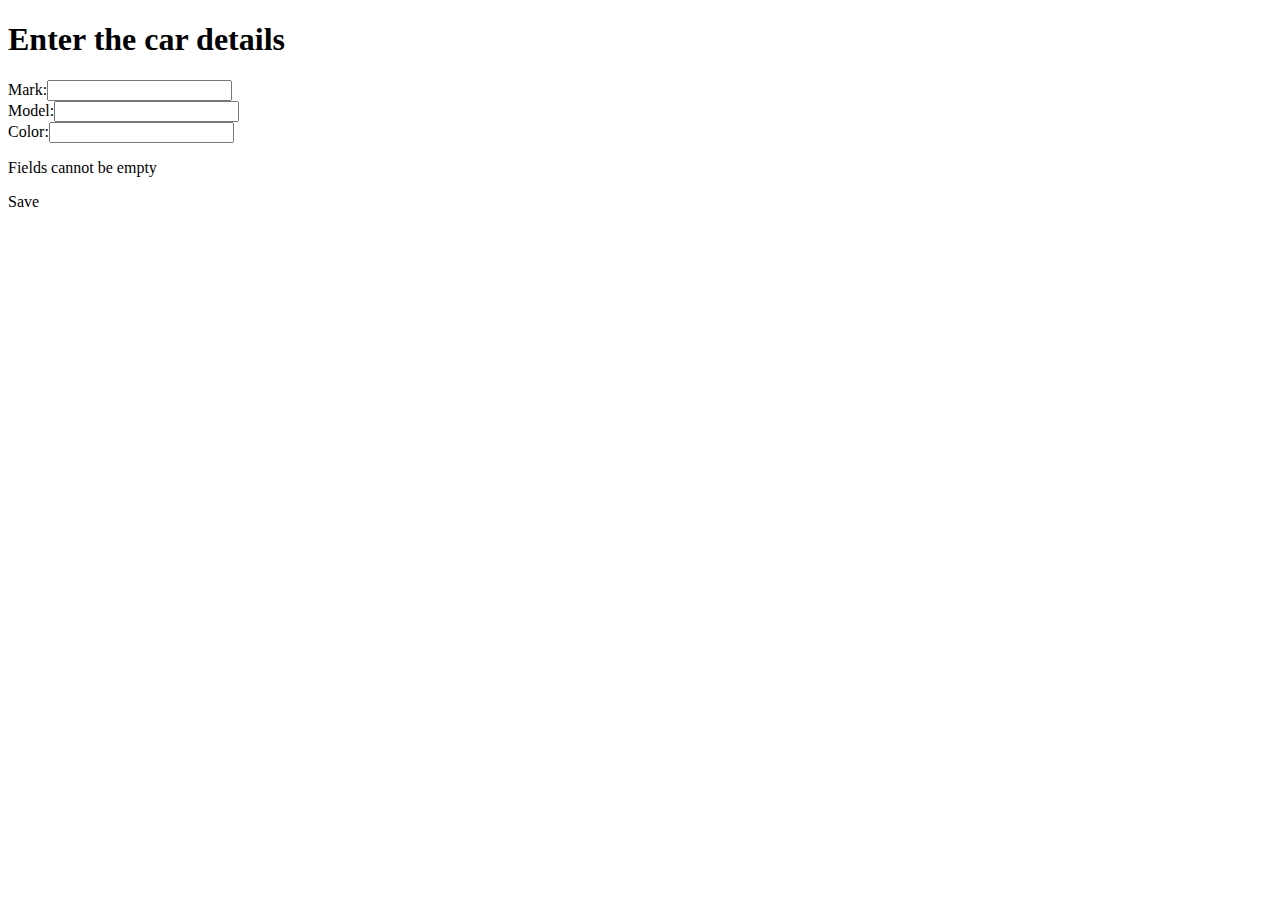
==== src/main/resources/templates/car-form.html @ 69b91398 "Initial commit" ====
<!DOCTYPE html>
<html lang="en" xmlns:th="http://www.thymeleaf.org">
<head>
    <meta charset="UTF-8"/>
    <title>Car Management System</title>

    <link rel="icon" th:href="@{/img/favicon.ico}"/>
    <link th:href="@{/fonts/css/fontawesome.css}" rel="stylesheet"/>
    <link th:href="@{/fonts/css/solid.css}" rel="stylesheet"/>
    <link rel="stylesheet" th:href="@{/css/style.css}"/>
</head>
<body>

<div class="outer-panel">
    <div class="inner-panel shadow">
        <h1>Enter the car details</h1>


        <div class="edit-fields">
            <form th:action="@{/cars/{id}/save(id=${car.getCarId()})}" th:object="${car}" method="post">
                <div class="field"><label class="name" for="mark">Mark:</label><input id="mark" th:field="*{mark}"/>
                </div>
                <div class="field"><label class="name" for="model">Model:</label><input id="model" th:field="*{model}"/>
                </div>
                <div class="field"><label class="name" for="color">Color:</label><input id="color" th:field="*{color}"/>
                </div>
                <div class="submit-info hide"><p>Fields cannot be empty</p></div>
                <div class="buttons">

                    <div class="btn return-to-cars-btn" th:onclick="'javascript:goTo(\'/cars\');'">
                        <i class="fas fa-arrow-left"></i>
                    </div>

                    <div class="btn return-to-cars-btn submit-btn">
                        <p>Save</p>
                    </div>

                </div>
            </form>
        </div>
    </div>
</div>

<script th:src="@{/js/goTo.js}"></script>
<script>
    const $mark = document.querySelector('#mark');
    const $model = document.querySelector('#model');
    const $color = document.querySelector('#color');
    const $submitButton = document.querySelector('.submit-btn');
    const $submitInfo = document.querySelector('.submit-info');
    const $form = document.querySelector('form');

    function isNotEmpty() {

        if ($mark.value === '' || $model.value === '' || $color.value === '') {
            $submitInfo.classList.remove('hide');
            console.log("Submit button clicked");

        } else {
            $form.submit();
            $submitInfo.classList.add('hide');
        }
    }

    $submitButton.addEventListener("click", isNotEmpty);
</script>


</body>
</html>
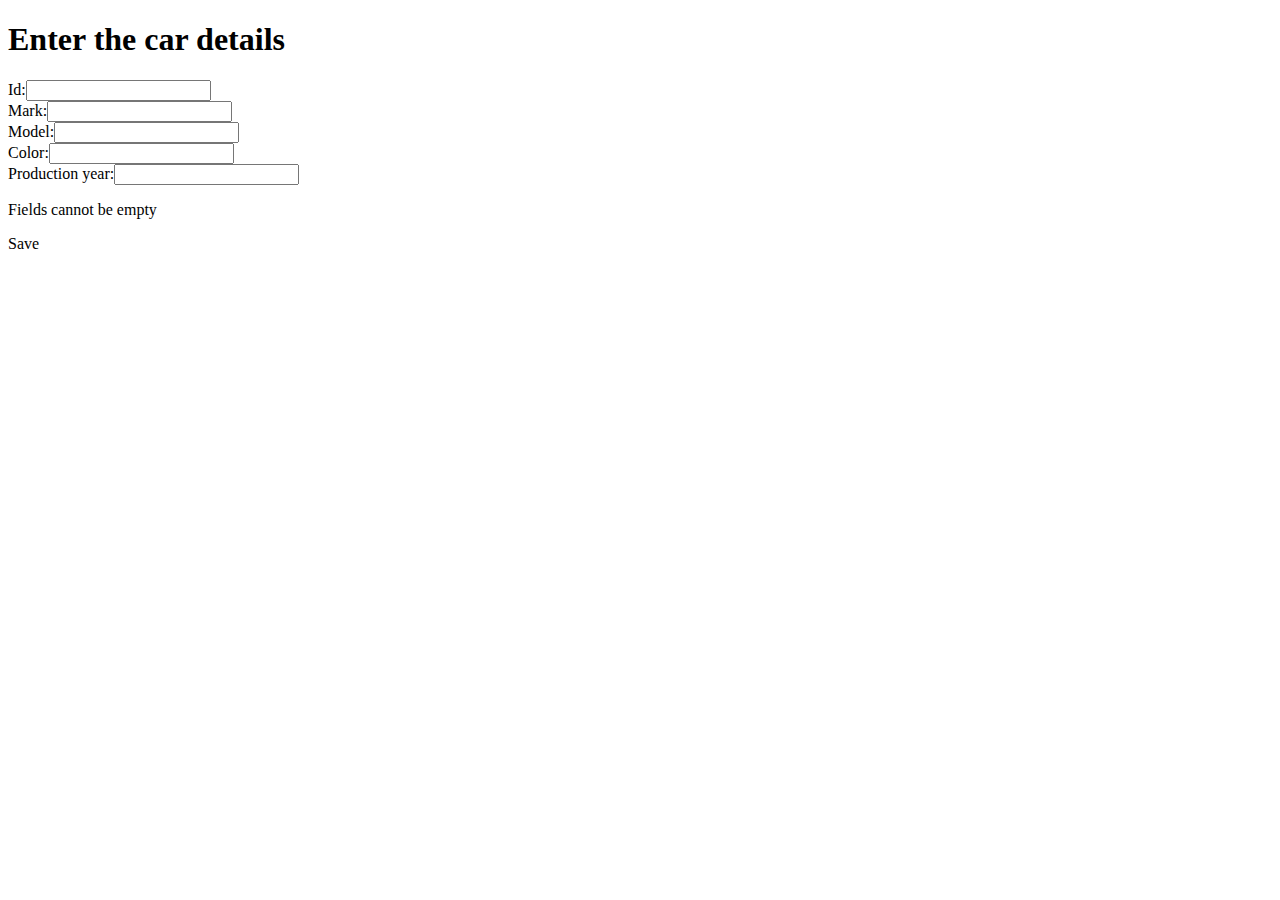
==== commit 47579e6e: "Added Id and Production year elements" ====
--- a/src/main/resources/templates/car-form.html
+++ b/src/main/resources/templates/car-form.html
@@ -15,14 +15,17 @@
     <div class="inner-panel shadow">
         <h1>Enter the car details</h1>
 
-
         <div class="edit-fields">
             <form th:action="@{/cars/{id}/save(id=${car.getCarId()})}" th:object="${car}" method="post">
+                <div class="field"><label class="name" for="id">Id:</label><input id="id" th:field="*{carId}" readonly/>
+                </div>
                 <div class="field"><label class="name" for="mark">Mark:</label><input id="mark" th:field="*{mark}"/>
                 </div>
                 <div class="field"><label class="name" for="model">Model:</label><input id="model" th:field="*{model}"/>
                 </div>
                 <div class="field"><label class="name" for="color">Color:</label><input id="color" th:field="*{color}"/>
+                </div>
+                <div class="field"><label class="name" for="year">Production year:</label><input id="year" th:field="*{productionYear}"/>
                 </div>
                 <div class="submit-info hide"><p>Fields cannot be empty</p></div>
                 <div class="buttons">
@@ -46,13 +49,16 @@
     const $mark = document.querySelector('#mark');
     const $model = document.querySelector('#model');
     const $color = document.querySelector('#color');
+    const $id = document.querySelector('#id');
+    const $year = document.querySelector('#year');
+
     const $submitButton = document.querySelector('.submit-btn');
     const $submitInfo = document.querySelector('.submit-info');
     const $form = document.querySelector('form');
 
     function isNotEmpty() {
 
-        if ($mark.value === '' || $model.value === '' || $color.value === '') {
+        if ($mark.value === '' || $model.value === '' || $color.value === ''|| $id.value === ''|| $year.value === '') {
             $submitInfo.classList.remove('hide');
             console.log("Submit button clicked");
 
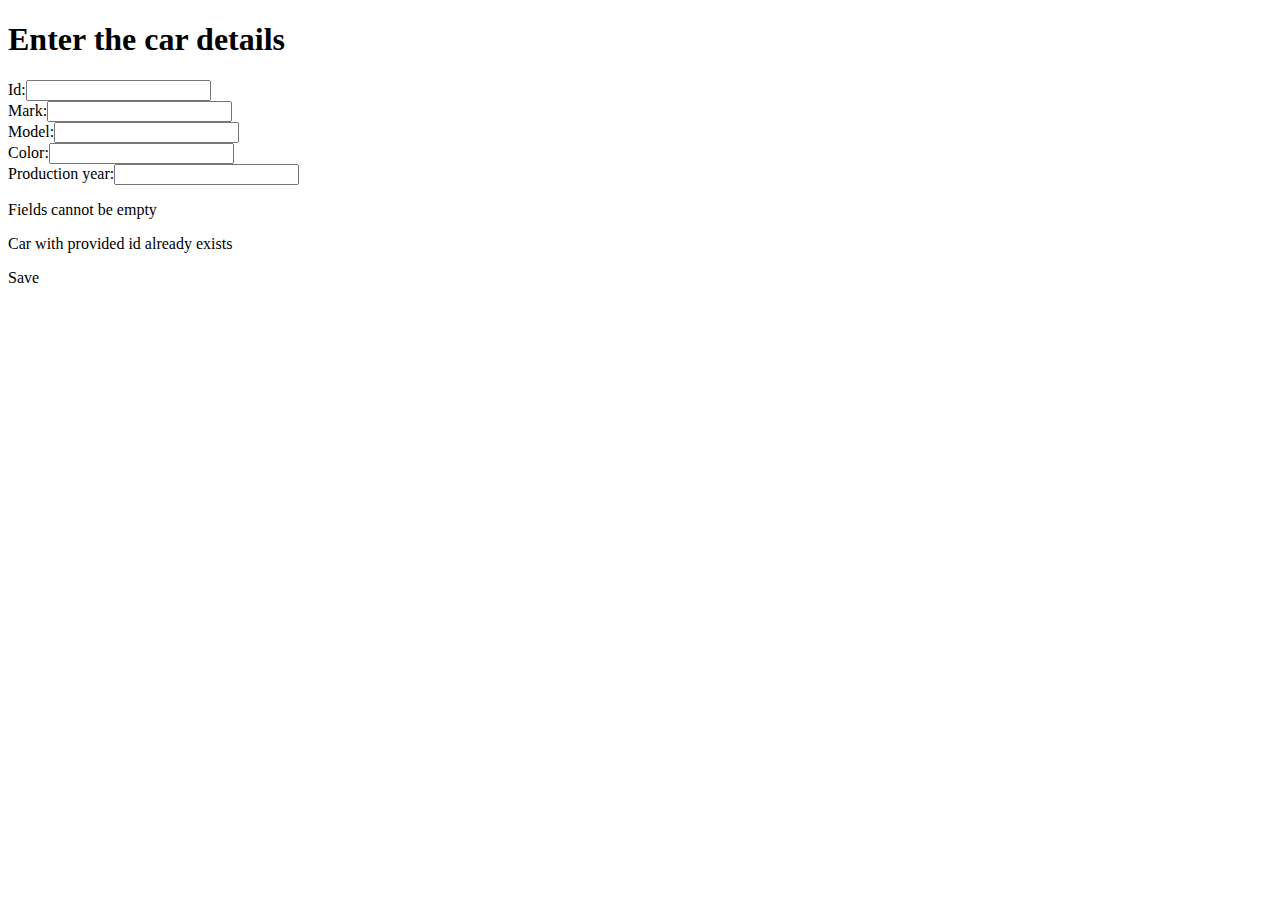
==== commit 405bc5ca: "Fixed adding a car with the same id as another car" ====
--- a/src/main/resources/templates/car-form.html
+++ b/src/main/resources/templates/car-form.html
@@ -16,8 +16,8 @@
         <h1>Enter the car details</h1>
 
         <div class="edit-fields">
-            <form th:action="@{/cars/{id}/save(id=${car.getCarId()})}" th:object="${car}" method="post">
-                <div class="field"><label class="name" for="id">Id:</label><input id="id" th:field="*{carId}" readonly/>
+            <form th:action="${edit}" th:object="${car}" method="post">
+                <div class="field"><label class="name" for="id">Id:</label><input type="number" id="id" th:field="*{carId}"/>
                 </div>
                 <div class="field"><label class="name" for="mark">Mark:</label><input id="mark" th:field="*{mark}"/>
                 </div>
@@ -25,9 +25,10 @@
                 </div>
                 <div class="field"><label class="name" for="color">Color:</label><input id="color" th:field="*{color}"/>
                 </div>
-                <div class="field"><label class="name" for="year">Production year:</label><input id="year" th:field="*{productionYear}"/>
+                <div class="field"><label class="name" for="year">Production year:</label><input type="number" id="year" th:field="*{productionYear}"/>
                 </div>
                 <div class="submit-info hide"><p>Fields cannot be empty</p></div>
+                <div class="id-info" th:if="${existing_id} != null"><p>Car with provided id already exists</p></div>
                 <div class="buttons">
 
                     <div class="btn return-to-cars-btn" th:onclick="'javascript:goTo(\'/cars\');'">
@@ -54,11 +55,13 @@
 
     const $submitButton = document.querySelector('.submit-btn');
     const $submitInfo = document.querySelector('.submit-info');
+    const $idInfo = document.querySelector('.id-info');
     const $form = document.querySelector('form');
 
     function isNotEmpty() {
 
         if ($mark.value === '' || $model.value === '' || $color.value === ''|| $id.value === ''|| $year.value === '') {
+            $idInfo.classList.add('hide');
             $submitInfo.classList.remove('hide');
             console.log("Submit button clicked");
 
